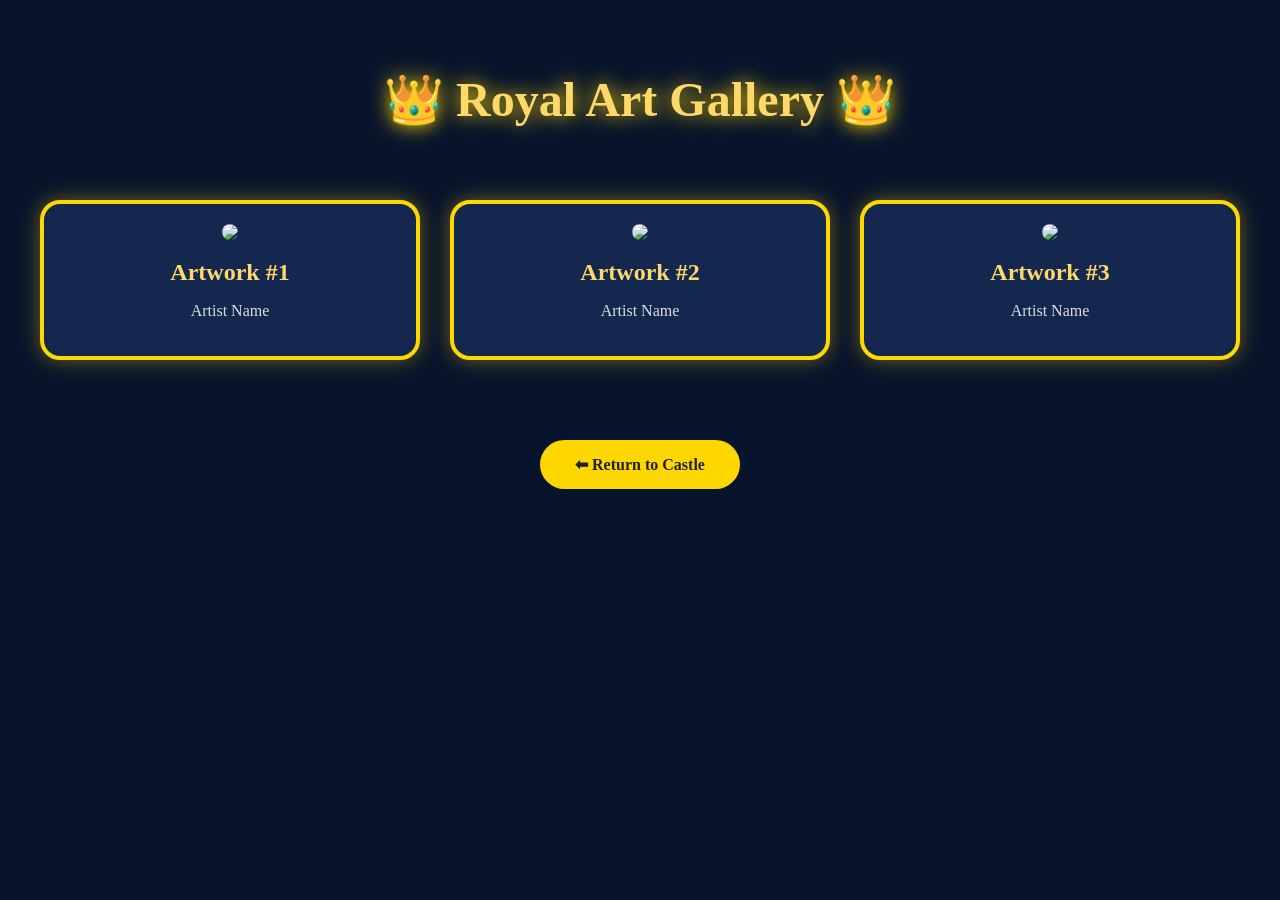
==== gallery.html @ c7e25741 "Create gallery.html" ====
<!DOCTYPE html>
<html lang="en">
<head>
<meta charset="UTF-8">
<meta name="viewport" content="width=device-width, initial-scale=1.0">
<title>MMA Royal Gallery</title>

<style>
body{
margin:0;
font-family:Georgia,serif;
background:#08142b;
color:white;
text-align:center;
}

h1{
color:#ffd86a;
font-size:3em;
padding-top:40px;
text-shadow:0 0 20px gold;
}

.gallery{
display:grid;
grid-template-columns:repeat(auto-fit,minmax(260px,1fr));
gap:30px;
padding:40px;
}

.card{
background:#14274f;
border:4px solid gold;
border-radius:20px;
padding:20px;
box-shadow:0 0 20px rgba(255,215,0,.4);
}

.card img{
width:100%;
border-radius:15px;
}

.card h2{
color:#ffd86a;
margin:15px 0 5px;
}

.card p{
color:#ddd;
}

.back{
display:inline-block;
margin:40px;
padding:15px 35px;
background:gold;
color:#222;
font-weight:bold;
text-decoration:none;
border-radius:50px;
}
</style>

</head>

<body>

<h1>👑 Royal Art Gallery 👑</h1>

<div class="gallery">

<div class="card">
<img src="https://placehold.co/600x800/png?text=Artwork+1">
<h2>Artwork #1</h2>
<p>Artist Name</p>
</div>

<div class="card">
<img src="https://placehold.co/600x800/png?text=Artwork+2">
<h2>Artwork #2</h2>
<p>Artist Name</p>
</div>

<div class="card">
<img src="https://placehold.co/600x800/png?text=Artwork+3">
<h2>Artwork #3</h2>
<p>Artist Name</p>
</div>

</div>

<a class="back" href="index.html">⬅ Return to Castle</a>

</body>
</html>
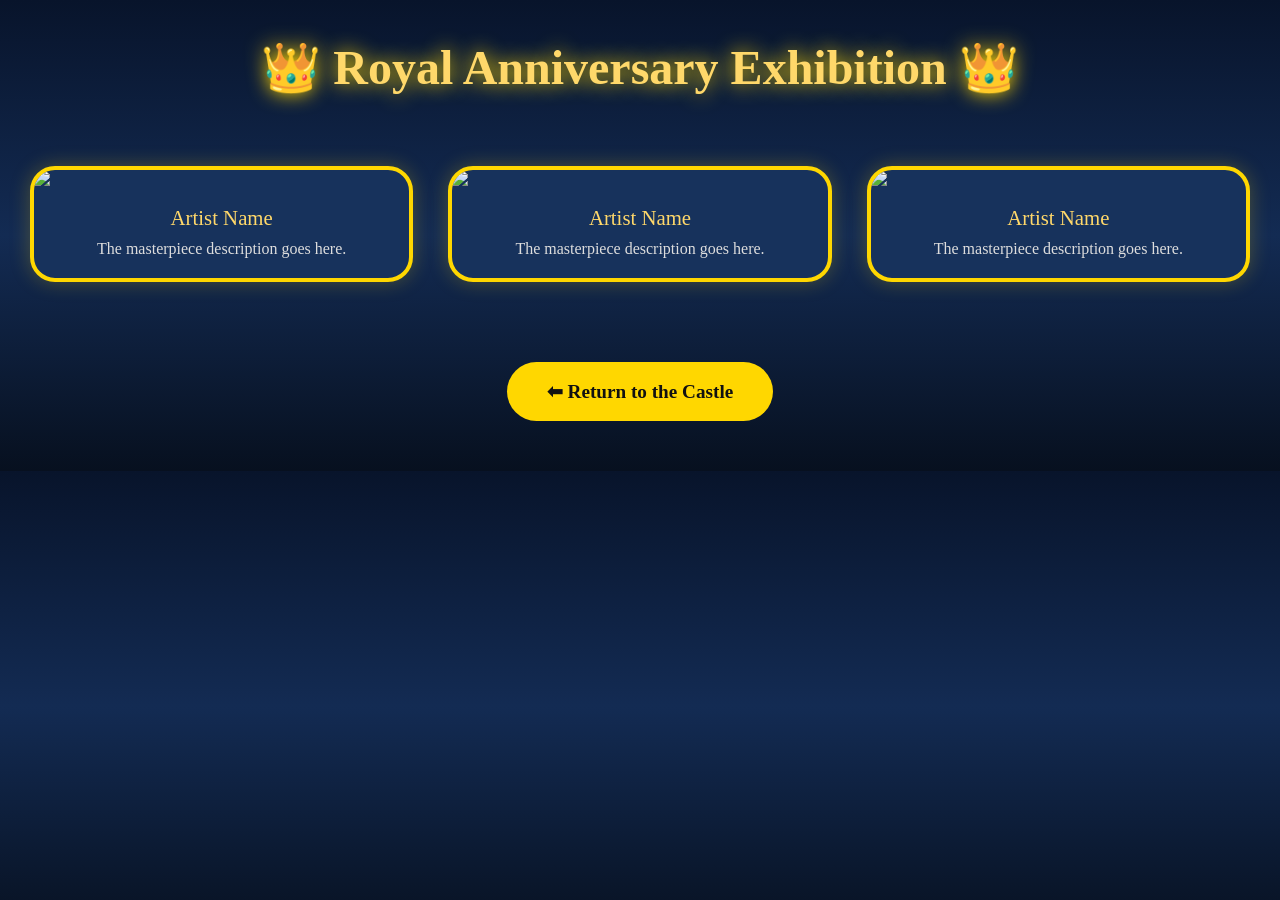
==== commit 395cd0de: "Update gallery.html" ====
--- a/gallery.html
+++ b/gallery.html
@@ -2,95 +2,115 @@
 <html lang="en">
 <head>
 <meta charset="UTF-8">
-<meta name="viewport" content="width=device-width, initial-scale=1.0">
+<meta name="viewport" content="width=device-width,initial-scale=1.0">
 <title>MMA Royal Gallery</title>
 
+<link rel="stylesheet" href="style.css">
+
 <style>
-body{
-margin:0;
-font-family:Georgia,serif;
-background:#08142b;
-color:white;
-text-align:center;
-}
 
-h1{
+.gallery-title{
+font-size:3rem;
 color:#ffd86a;
-font-size:3em;
-padding-top:40px;
+margin:40px 0;
 text-shadow:0 0 20px gold;
 }
 
 .gallery{
 display:grid;
-grid-template-columns:repeat(auto-fit,minmax(260px,1fr));
-gap:30px;
-padding:40px;
+grid-template-columns:repeat(auto-fit,minmax(280px,1fr));
+gap:35px;
+padding:30px;
+max-width:1400px;
+margin:auto;
 }
 
-.card{
-background:#14274f;
+.artwork{
+background:#17325c;
 border:4px solid gold;
-border-radius:20px;
-padding:20px;
-box-shadow:0 0 20px rgba(255,215,0,.4);
+border-radius:25px;
+overflow:hidden;
+transition:.35s;
+box-shadow:0 0 20px rgba(255,215,0,.25);
 }
 
-.card img{
-width:100%;
-border-radius:15px;
+.artwork:hover{
+transform:translateY(-10px) scale(1.03);
+box-shadow:0 0 35px gold;
 }
 
-.card h2{
-color:#ffd86a;
-margin:15px 0 5px;
+.artwork img{
+width:100%;
+display:block;
 }
 
-.card p{
+.info{
+padding:20px;
+}
+
+.artist{
+font-size:1.3rem;
+color:#ffd86a;
+}
+
+.desc{
 color:#ddd;
+margin-top:10px;
 }
 
 .back{
 display:inline-block;
-margin:40px;
-padding:15px 35px;
+margin:50px;
+padding:18px 40px;
 background:gold;
-color:#222;
+color:#111;
+text-decoration:none;
+border-radius:60px;
 font-weight:bold;
-text-decoration:none;
-border-radius:50px;
+font-size:1.2rem;
 }
+
 </style>
 
 </head>
 
 <body>
 
-<h1>👑 Royal Art Gallery 👑</h1>
+<h1 class="gallery-title">
+👑 Royal Anniversary Exhibition 👑
+</h1>
 
 <div class="gallery">
 
-<div class="card">
-<img src="https://placehold.co/600x800/png?text=Artwork+1">
-<h2>Artwork #1</h2>
-<p>Artist Name</p>
+<div class="artwork">
+<img src="https://placehold.co/700x900/png?text=Artwork+1">
+<div class="info">
+<div class="artist">Artist Name</div>
+<div class="desc">The masterpiece description goes here.</div>
+</div>
 </div>
 
-<div class="card">
-<img src="https://placehold.co/600x800/png?text=Artwork+2">
-<h2>Artwork #2</h2>
-<p>Artist Name</p>
+<div class="artwork">
+<img src="https://placehold.co/700x900/png?text=Artwork+2">
+<div class="info">
+<div class="artist">Artist Name</div>
+<div class="desc">The masterpiece description goes here.</div>
+</div>
 </div>
 
-<div class="card">
-<img src="https://placehold.co/600x800/png?text=Artwork+3">
-<h2>Artwork #3</h2>
-<p>Artist Name</p>
+<div class="artwork">
+<img src="https://placehold.co/700x900/png?text=Artwork+3">
+<div class="info">
+<div class="artist">Artist Name</div>
+<div class="desc">The masterpiece description goes here.</div>
+</div>
 </div>
 
 </div>
 
-<a class="back" href="index.html">⬅ Return to Castle</a>
+<a class="back" href="index.html">
+⬅ Return to the Castle
+</a>
 
 </body>
 </html>
--- a/style.css
+++ b/style.css
@@ -0,0 +1,65 @@
+
+body{
+margin:0;
+font-family:Georgia,serif;
+background:linear-gradient(#08142b,#132b53,#07101f);
+color:white;
+text-align:center;
+overflow-x:hidden;
+}
+
+.hero{
+padding:80px 20px;
+}
+
+h1{
+font-size:3em;
+color:#ffd86a;
+text-shadow:0 0 15px gold;
+margin-bottom:20px;
+}
+
+p{
+font-size:1.2em;
+max-width:700px;
+margin:auto;
+line-height:1.6;
+}
+
+button{
+margin-top:40px;
+padding:18px 40px;
+font-size:20px;
+border:none;
+border-radius:50px;
+background:linear-gradient(#ffe88c,#c8972c);
+color:#222;
+font-weight:bold;
+cursor:pointer;
+box-shadow:0 0 20px gold;
+transition:.3s;
+}
+
+button:hover{
+transform:scale(1.08);
+}
+
+.stars{
+position:fixed;
+left:0;
+top:0;
+width:100%;
+height:100%;
+pointer-events:none;
+background-image:
+radial-gradient(white 1px,transparent 1px),
+radial-gradient(gold 1px,transparent 1px);
+background-size:60px 60px,120px 120px;
+opacity:.35;
+animation:move 60s linear infinite;
+}
+
+@keyframes move{
+from{background-position:0 0,0 0;}
+to{background-position:0 1000px,0 500px;}
+}
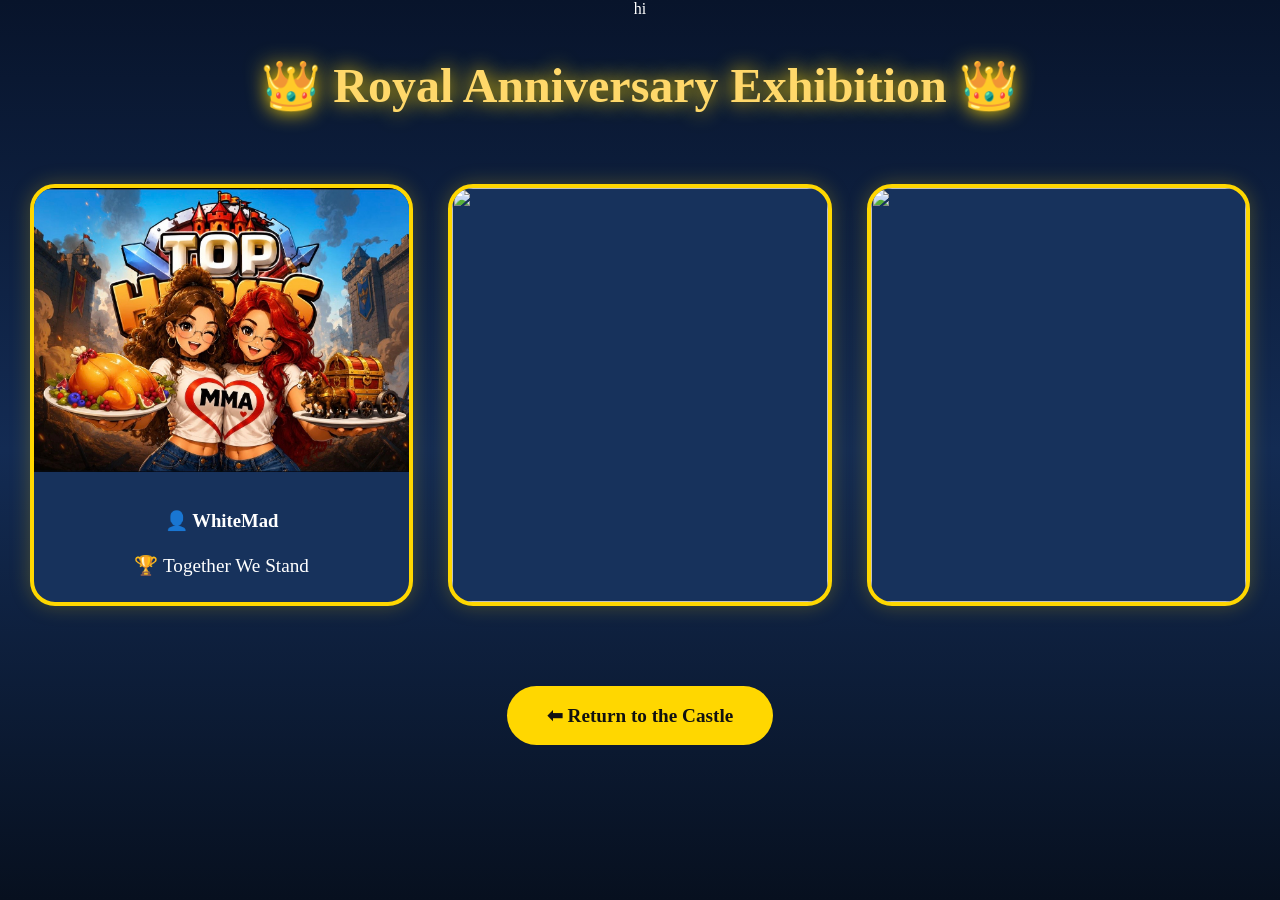
==== commit c8d8deee: "Update gallery.html" ====
--- a/gallery.html
+++ b/gallery.html
@@ -1,4 +1,4 @@
-<!DOCTYPE html>
+hi<!DOCTYPE html>
 <html lang="en">
 <head>
 <meta charset="UTF-8">
@@ -83,11 +83,11 @@
 <div class="gallery">
 
 <div class="artwork">
-<img src="https://placehold.co/700x900/png?text=Artwork+1">
-<div class="info">
-<div class="artist">Artist Name</div>
-<div class="desc">The masterpiece description goes here.</div>
-</div>
+    <img src="IMG_6894.jpeg" alt="Together We Stand">
+    <div class="info">
+        <h3>👤 WhiteMad</h3>
+        <p>🏆 Together We Stand</p>
+    </div>
 </div>
 
 <div class="artwork">
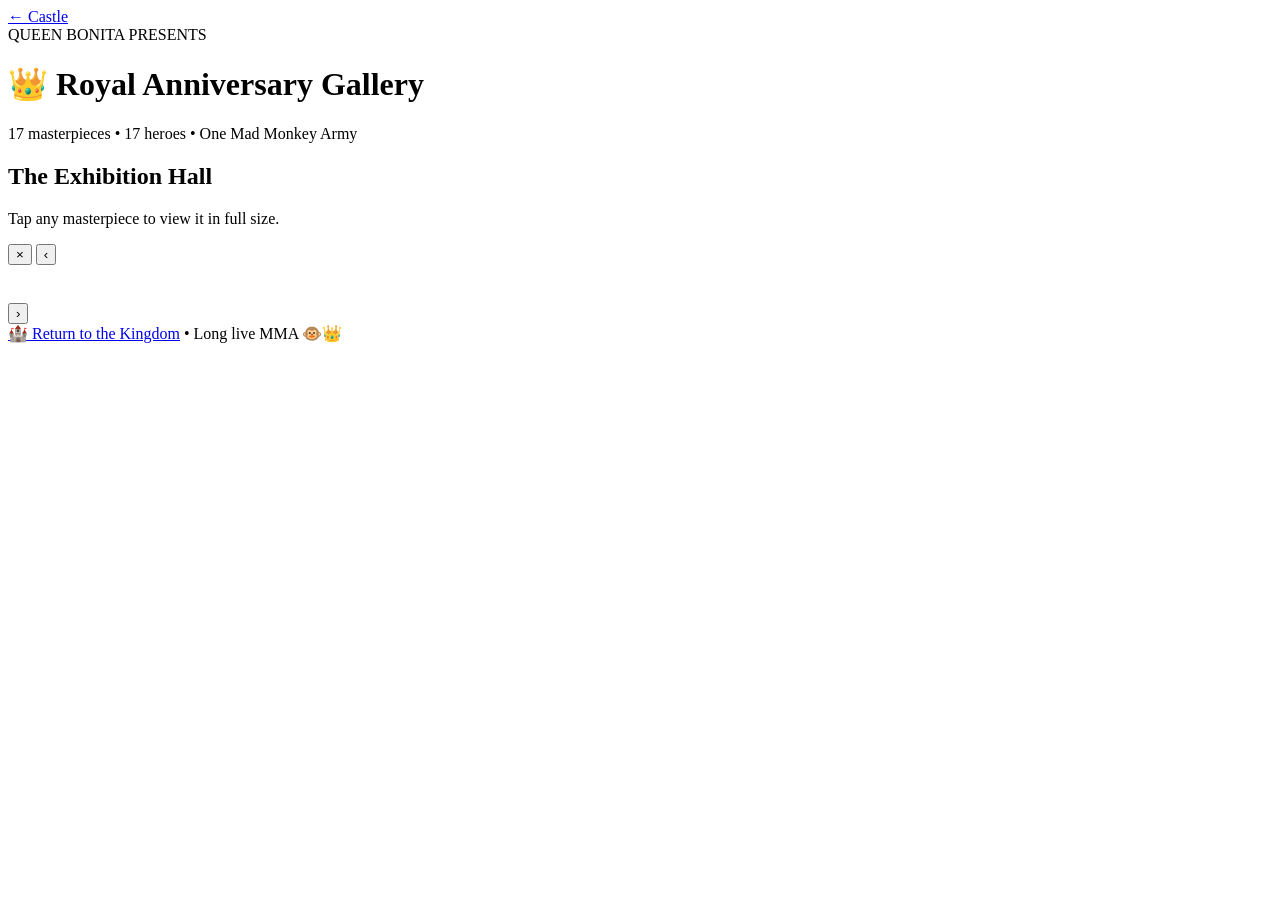
==== commit 7bca34cb: "Update gallery.html" ====
--- a/gallery.html
+++ b/gallery.html
@@ -1,116 +1,48 @@
-hi<!DOCTYPE html>
+<!DOCTYPE html>
 <html lang="en">
 <head>
 <meta charset="UTF-8">
-<meta name="viewport" content="width=device-width,initial-scale=1.0">
+<meta name="viewport" content="width=device-width, initial-scale=1.0">
 <title>MMA Royal Gallery</title>
+<link rel="stylesheet" href="style.css">
+</head>
+<body>
+<div class="sparkles" aria-hidden="true"></div>
 
-<link rel="stylesheet" href="style.css">
+<header class="gallery-header">
+  <a class="back-link" href="index.html">← Castle</a>
+  <div class="eyebrow">QUEEN BONITA PRESENTS</div>
+  <h1>👑 Royal Anniversary Gallery</h1>
+  <p>17 masterpieces • 17 heroes • One Mad Monkey Army</p>
+</header>
 
-<style>
+<main>
+  <section class="gallery-intro">
+    <h2>The Exhibition Hall</h2>
+    <p>Tap any masterpiece to view it in full size.</p>
+  </section>
 
-.gallery-title{
-font-size:3rem;
-color:#ffd86a;
-margin:40px 0;
-text-shadow:0 0 20px gold;
-}
+  <section id="gallery" class="gallery" aria-label="Anniversary artwork">
+  </section>
+</main>
 
-.gallery{
-display:grid;
-grid-template-columns:repeat(auto-fit,minmax(280px,1fr));
-gap:35px;
-padding:30px;
-max-width:1400px;
-margin:auto;
-}
-
-.artwork{
-background:#17325c;
-border:4px solid gold;
-border-radius:25px;
-overflow:hidden;
-transition:.35s;
-box-shadow:0 0 20px rgba(255,215,0,.25);
-}
-
-.artwork:hover{
-transform:translateY(-10px) scale(1.03);
-box-shadow:0 0 35px gold;
-}
-
-.artwork img{
-width:100%;
-display:block;
-}
-
-.info{
-padding:20px;
-}
-
-.artist{
-font-size:1.3rem;
-color:#ffd86a;
-}
-
-.desc{
-color:#ddd;
-margin-top:10px;
-}
-
-.back{
-display:inline-block;
-margin:50px;
-padding:18px 40px;
-background:gold;
-color:#111;
-text-decoration:none;
-border-radius:60px;
-font-weight:bold;
-font-size:1.2rem;
-}
-
-</style>
-
-</head>
-
-<body>
-
-<h1 class="gallery-title">
-👑 Royal Anniversary Exhibition 👑
-</h1>
-
-<div class="gallery">
-
-<div class="artwork">
-    <img src="IMG_6894.jpeg" alt="Together We Stand">
-    <div class="info">
-        <h3>👤 WhiteMad</h3>
-        <p>🏆 Together We Stand</p>
-    </div>
+<div id="viewer" class="viewer" aria-hidden="true">
+  <button class="viewer-close" aria-label="Close">×</button>
+  <button class="viewer-prev" aria-label="Previous">‹</button>
+  <div class="viewer-content">
+    <img id="viewer-image" src="" alt="">
+    <h2 id="viewer-name"></h2>
+    <p id="viewer-number"></p>
+  </div>
+  <button class="viewer-next" aria-label="Next">›</button>
 </div>
 
-<div class="artwork">
-<img src="https://placehold.co/700x900/png?text=Artwork+2">
-<div class="info">
-<div class="artist">Artist Name</div>
-<div class="desc">The masterpiece description goes here.</div>
-</div>
-</div>
+<footer>
+  <a href="index.html">🏰 Return to the Kingdom</a>
+  <span> • </span>
+  <span>Long live MMA 🐵👑</span>
+</footer>
 
-<div class="artwork">
-<img src="https://placehold.co/700x900/png?text=Artwork+3">
-<div class="info">
-<div class="artist">Artist Name</div>
-<div class="desc">The masterpiece description goes here.</div>
-</div>
-</div>
-
-</div>
-
-<a class="back" href="index.html">
-⬅ Return to the Castle
-</a>
-
+<script src="script.js"></script>
 </body>
 </html>
--- a/style.css
+++ b/style.css
@@ -1,65 +1,93 @@
 
 body{
-margin:0;
-font-family:Georgia,serif;
-background:linear-gradient(#08142b,#132b53,#07101f);
-color:white;
-text-align:center;
-overflow-x:hidden;
+margin:*{box-sizing:border-box}
+html{scroll-behavior:smooth}
+body{
+  margin:0;
+  min-height:100vh;
+  color:#fff;
+  font-family:Georgia,"Times New Roman",serif;
+  background:
+    radial-gradient(circle at 50% 10%,rgba(124,72,190,.35),transparent 35%),
+    linear-gradient(180deg,#080b21 0%,#101a3c 48%,#070b1d 100%);
 }
-
-.hero{
-padding:80px 20px;
+body:before{
+  content:"";
+  position:fixed;inset:0;pointer-events:none;opacity:.22;
+  background-image:radial-gradient(#fff 1px,transparent 1px),radial-gradient(#f6d56a 1px,transparent 1px);
+  background-size:70px 70px,130px 130px;
+  animation:stars 45s linear infinite;
 }
-
-h1{
-font-size:3em;
-color:#ffd86a;
-text-shadow:0 0 15px gold;
-margin-bottom:20px;
+@keyframes stars{to{background-position:0 700px,0 500px}}
+.sparkles{position:fixed;inset:0;pointer-events:none;overflow:hidden}
+.eyebrow{letter-spacing:4px;color:#f6d56a;font-size:.78rem;font-weight:700}
+.royal-header{
+  min-height:88vh;display:flex;flex-direction:column;align-items:center;justify-content:center;
+  text-align:center;padding:55px 22px;
+  background:
+    linear-gradient(rgba(5,8,25,.28),rgba(5,8,25,.78)),
+    radial-gradient(ellipse at center bottom,#4d2d6f 0%,transparent 55%);
 }
-
-p{
-font-size:1.2em;
-max-width:700px;
-margin:auto;
-line-height:1.6;
+.crest-placeholder{
+  width:112px;height:112px;border:3px solid #f6d56a;border-radius:50%;
+  display:grid;place-items:center;font-size:46px;
+  background:linear-gradient(145deg,#38205f,#121735);
+  box-shadow:0 0 30px rgba(246,213,106,.45);
+  margin-bottom:22px;
 }
-
-button{
-margin-top:40px;
-padding:18px 40px;
-font-size:20px;
-border:none;
-border-radius:50px;
-background:linear-gradient(#ffe88c,#c8972c);
-color:#222;
-font-weight:bold;
-cursor:pointer;
-box-shadow:0 0 20px gold;
-transition:.3s;
+h1{font-size:clamp(2rem,8vw,4.4rem);line-height:1.05;color:#f6d56a;text-shadow:0 0 18px rgba(246,213,106,.35);margin:15px 0}
+.royal-header>p:not(.welcome){font-size:1.05rem;letter-spacing:2px}
+.welcome{max-width:700px;color:#e9e9f2;line-height:1.7;font-size:1.05rem}
+.royal-button{
+  display:inline-block;margin-top:28px;padding:17px 28px;border-radius:999px;
+  color:#181020;text-decoration:none;font-weight:800;
+  background:linear-gradient(135deg,#fff0a5,#d4a52e);
+  box-shadow:0 0 28px rgba(246,213,106,.35);
+  transition:.25s transform,.25s box-shadow;
 }
-
-button:hover{
-transform:scale(1.08);
+.royal-button:hover{transform:translateY(-3px) scale(1.03);box-shadow:0 0 40px rgba(246,213,106,.6)}
+.story-panel{
+  max-width:850px;margin:0 auto 70px;padding:32px 24px;text-align:center;
+  border:1px solid rgba(246,213,106,.5);border-radius:24px;
+  background:rgba(16,24,55,.72);box-shadow:0 18px 50px rgba(0,0,0,.25)
 }
-
-.stars{
-position:fixed;
-left:0;
-top:0;
-width:100%;
-height:100%;
-pointer-events:none;
-background-image:
-radial-gradient(white 1px,transparent 1px),
-radial-gradient(gold 1px,transparent 1px);
-background-size:60px 60px,120px 120px;
-opacity:.35;
-animation:move 60s linear infinite;
+.story-panel h2,.gallery-intro h2{color:#f6d56a}
+.story-panel p,.gallery-intro p{line-height:1.7;color:#d9d9e5}
+footer{text-align:center;padding:30px 20px 50px;color:#bfc3d8}
+footer a{color:#f6d56a;text-decoration:none}
+.gallery-header{text-align:center;padding:34px 20px 18px}
+.back-link{display:inline-block;color:#f6d56a;text-decoration:none;margin-bottom:22px}
+.gallery-header h1{font-size:clamp(2rem,7vw,3.5rem)}
+.gallery-intro{text-align:center;padding:10px 20px 25px}
+.gallery{width:min(1200px,94%);margin:auto;display:grid;grid-template-columns:repeat(auto-fit,minmax(220px,1fr));gap:24px;padding-bottom:60px}
+.art-card{
+  border:3px solid #d7ae3e;border-radius:18px;overflow:hidden;
+  background:linear-gradient(145deg,#1a2753,#101831);
+  box-shadow:0 10px 28px rgba(0,0,0,.35);
+  cursor:pointer;transition:.25s transform,.25s box-shadow;
 }
-
-@keyframes move{
-from{background-position:0 0,0 0;}
-to{background-position:0 1000px,0 500px;}
+.art-card:hover{transform:translateY(-6px);box-shadow:0 0 28px rgba(246,213,106,.35)}
+.art-image-wrap{aspect-ratio:4/5;background:#080b1c;display:grid;place-items:center;overflow:hidden}
+.art-card img{width:100%;height:100%;object-fit:cover;display:block}
+.art-info{padding:15px;text-align:center}
+.art-number{font-size:.75rem;color:#aaaec1;letter-spacing:1px}
+.art-name{margin-top:5px;color:#f6d56a;font-size:1.2rem;font-weight:700}
+.viewer{
+  position:fixed;inset:0;z-index:20;display:none;align-items:center;justify-content:center;
+  background:rgba(3,5,16,.94);padding:25px;
 }
+.viewer.open{display:flex}
+.viewer-content{text-align:center;max-width:90vw;max-height:90vh}
+.viewer-content img{max-width:82vw;max-height:72vh;object-fit:contain;border:3px solid #d7ae3e;border-radius:12px;box-shadow:0 0 35px rgba(246,213,106,.25)}
+.viewer-content h2{color:#f6d56a;margin:12px 0 4px}
+.viewer-content p{color:#bbbfd1;margin:0}
+.viewer-close,.viewer-prev,.viewer-next{
+  position:fixed;border:0;background:rgba(255,255,255,.08);color:#fff;
+  width:48px;height:48px;border-radius:50%;font-size:34px;cursor:pointer
+}
+.viewer-close{top:18px;right:18px}.viewer-prev{left:15px}.viewer-next{right:15px}
+@media(max-width:600px){
+  .gallery{grid-template-columns:repeat(2,minmax(0,1fr));gap:12px}
+  .art-card{border-width:2px}.art-info{padding:10px}.art-name{font-size:1rem}
+  .viewer-prev{left:8px}.viewer-next{right:8px}
+}
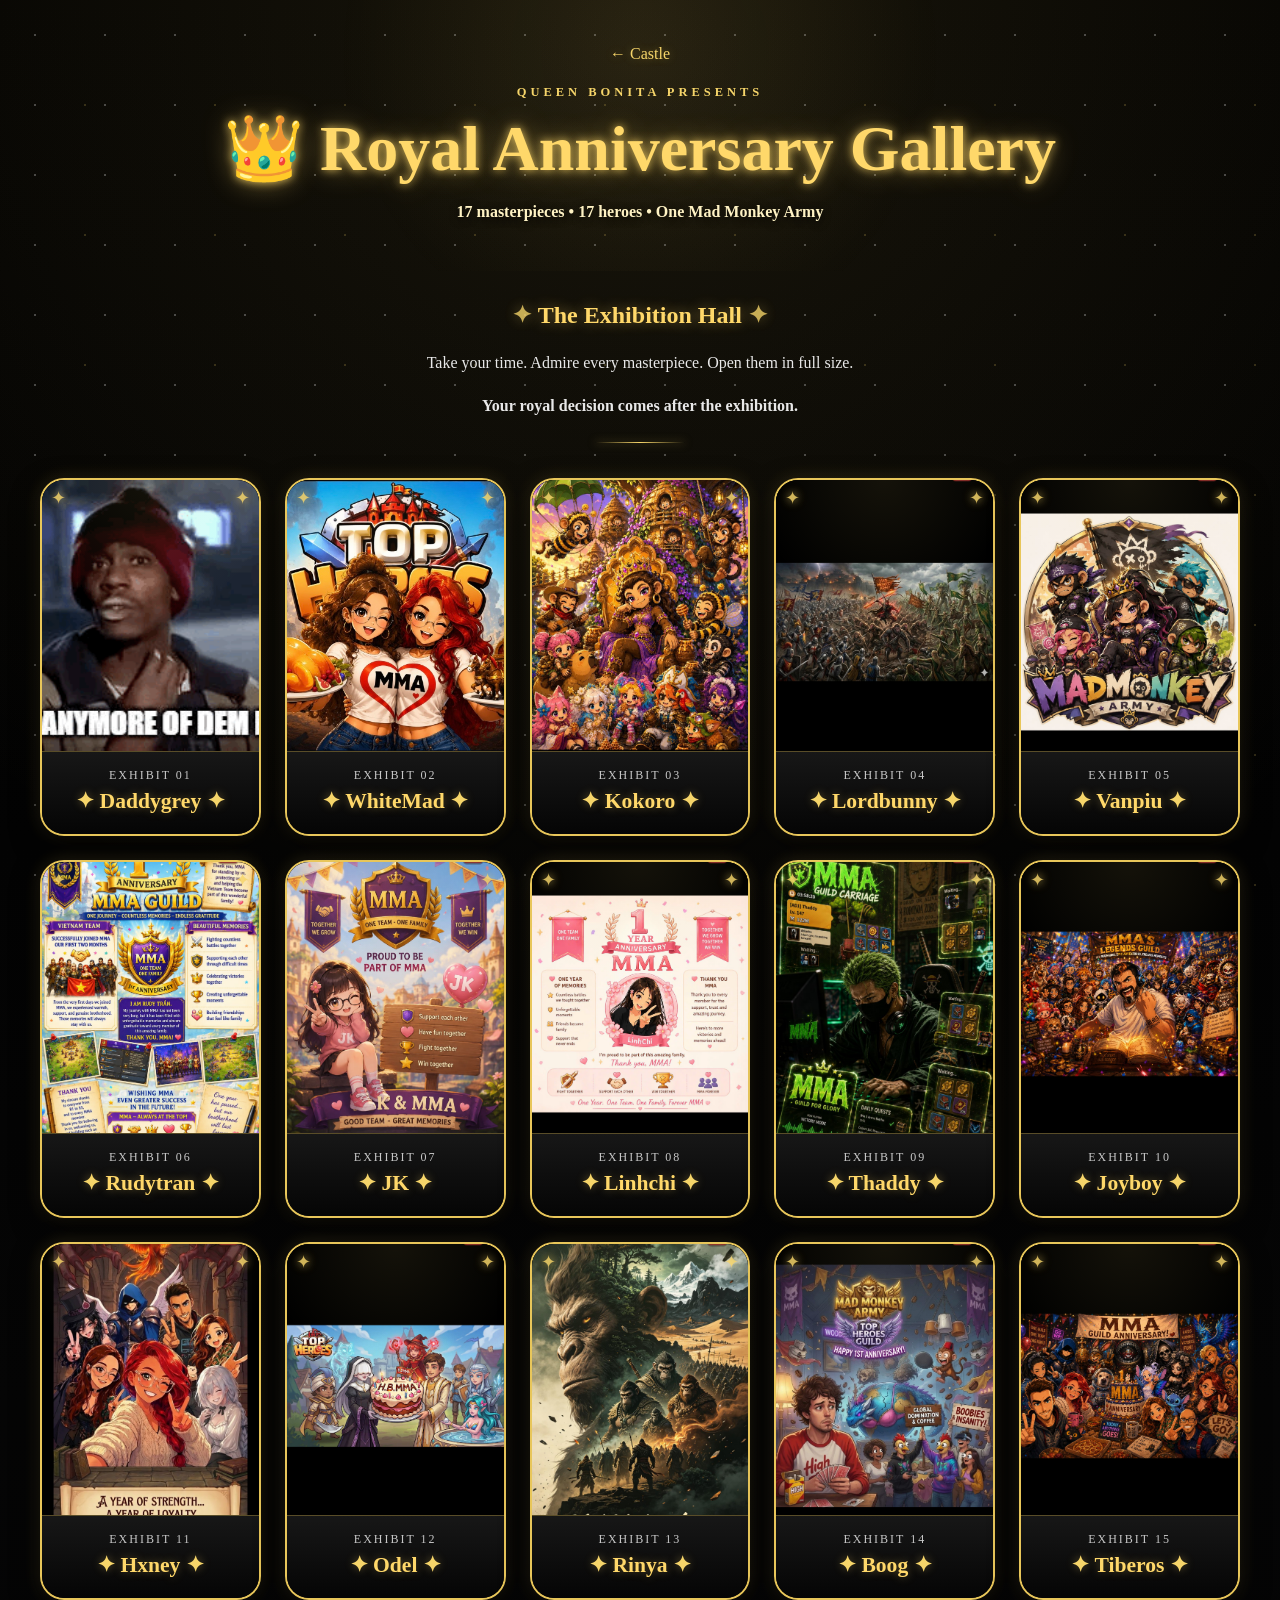
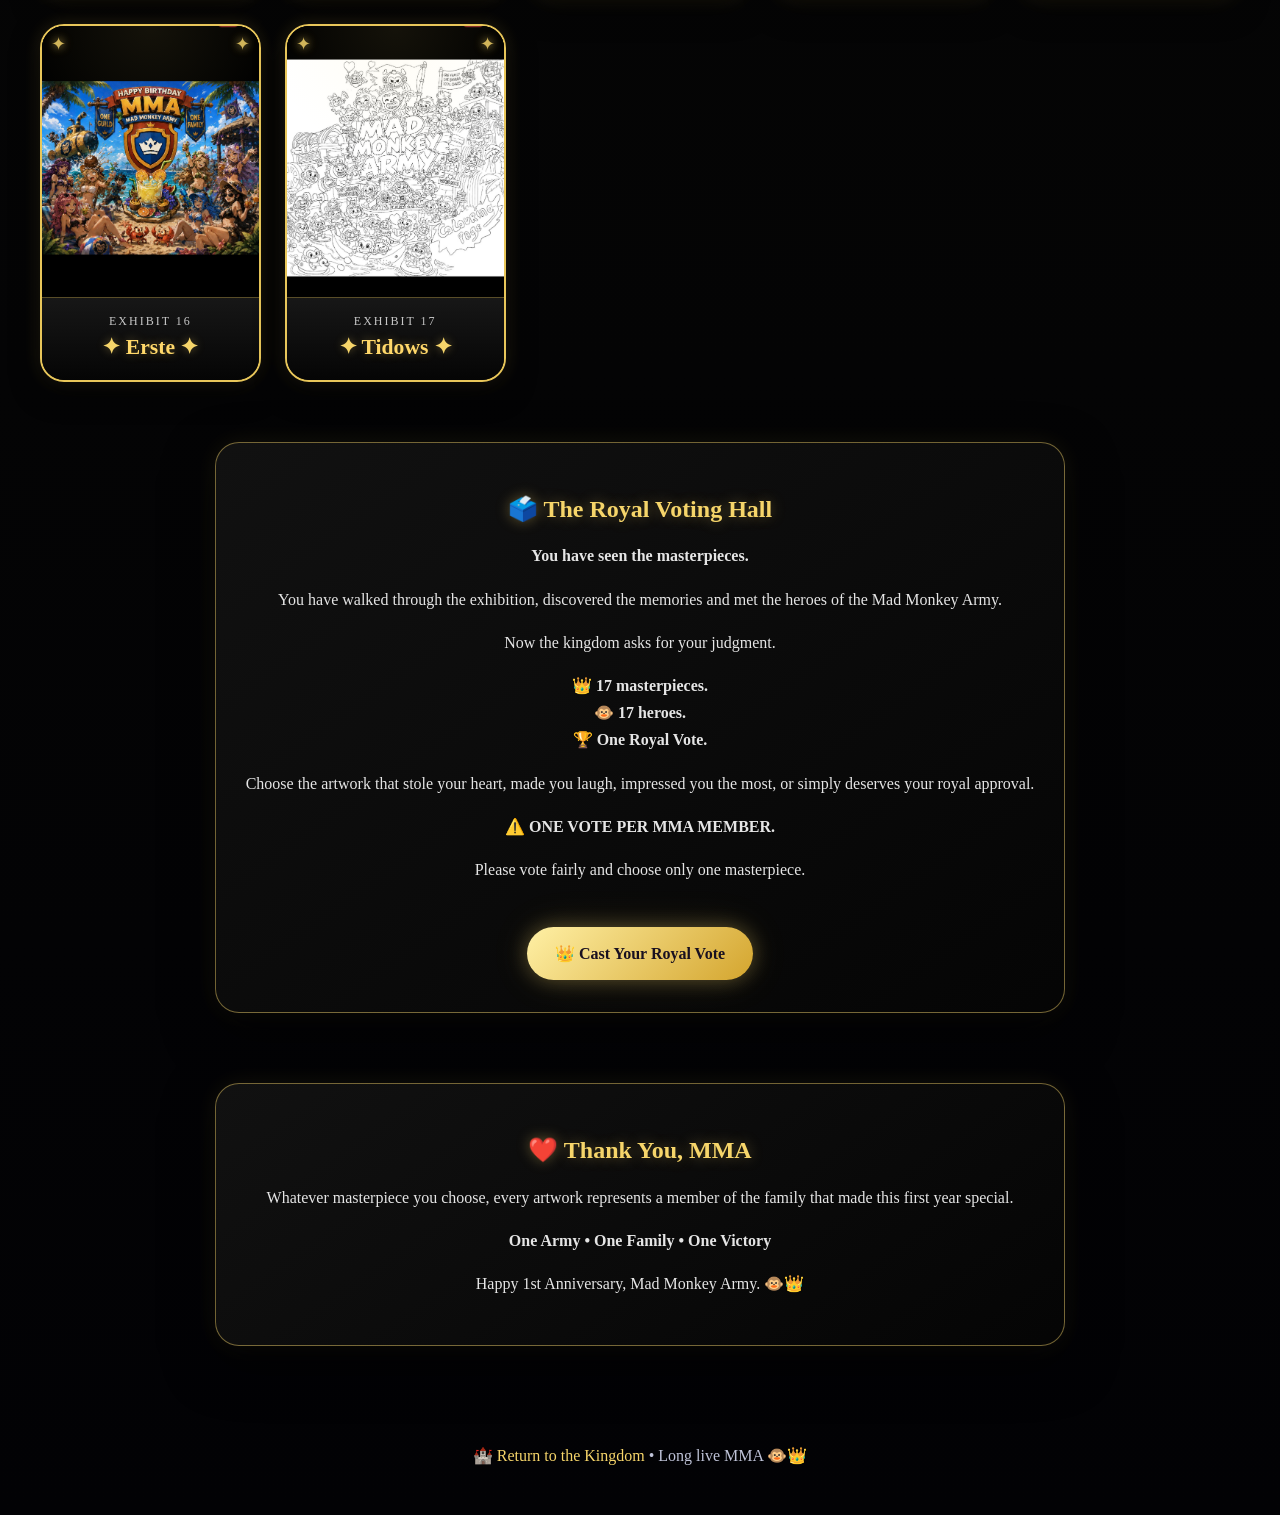
==== commit 7971c74f: "Update gallery.html" ====
--- a/gallery.html
+++ b/gallery.html
@@ -3,46 +3,220 @@
 <head>
 <meta charset="UTF-8">
 <meta name="viewport" content="width=device-width, initial-scale=1.0">
+
 <title>MMA Royal Gallery</title>
+
 <link rel="stylesheet" href="style.css">
 </head>
+
 <body>
+
 <div class="sparkles" aria-hidden="true"></div>
 
+
+<!-- 👑 GALLERY HEADER -->
+
 <header class="gallery-header">
-  <a class="back-link" href="index.html">← Castle</a>
-  <div class="eyebrow">QUEEN BONITA PRESENTS</div>
-  <h1>👑 Royal Anniversary Gallery</h1>
-  <p>17 masterpieces • 17 heroes • One Mad Monkey Army</p>
+
+  <a class="back-link" href="index.html">
+    ← Castle
+  </a>
+
+  <div class="eyebrow">
+    QUEEN BONITA PRESENTS
+  </div>
+
+  <h1>
+    👑 Royal Anniversary Gallery
+  </h1>
+
+  <p>
+    17 masterpieces • 17 heroes • One Mad Monkey Army
+  </p>
+
 </header>
 
+
 <main>
+
+
+  <!-- 🖼️ EXHIBITION -->
+
   <section class="gallery-intro">
-    <h2>The Exhibition Hall</h2>
-    <p>Tap any masterpiece to view it in full size.</p>
-  </section>
-
-  <section id="gallery" class="gallery" aria-label="Anniversary artwork">
-  </section>
+
+    <h2>
+      The Exhibition Hall
+    </h2>
+
+    <p>
+      Take your time.
+      Admire every masterpiece.
+      Open them in full size.
+    </p>
+
+    <p>
+      <strong>
+        Your royal decision comes after the exhibition.
+      </strong>
+    </p>
+
+  </section>
+
+
+  <section
+    id="gallery"
+    class="gallery"
+    aria-label="Anniversary artwork">
+  </section>
+
+
+  <!-- 🗳️ ROYAL VOTING HALL -->
+
+  <section class="story-panel royal-vote">
+
+    <h2>
+      🗳️ The Royal Voting Hall
+    </h2>
+
+    <p>
+      <strong>
+        You have seen the masterpieces.
+      </strong>
+    </p>
+
+    <p>
+      You have walked through the exhibition,
+      discovered the memories and met the
+      heroes of the Mad Monkey Army.
+    </p>
+
+    <p>
+      Now the kingdom asks for your judgment.
+    </p>
+
+    <p>
+      👑 <strong>17 masterpieces.</strong>
+      <br>
+      🐵 <strong>17 heroes.</strong>
+      <br>
+      🏆 <strong>One Royal Vote.</strong>
+    </p>
+
+    <p>
+      Choose the artwork that stole your heart,
+      made you laugh, impressed you the most,
+      or simply deserves your royal approval.
+    </p>
+
+    <p>
+      ⚠️ <strong>ONE VOTE PER MMA MEMBER.</strong>
+    </p>
+
+    <p>
+      Please vote fairly and choose only one
+      masterpiece.
+    </p>
+
+    <a
+      class="royal-button"
+      href="https://forms.gle/X2fuBAbdG3wzJeTP8"
+      target="_blank"
+      rel="noopener noreferrer">
+      👑 Cast Your Royal Vote
+    </a>
+
+  </section>
+
+
+  <!-- 👑 FINAL MESSAGE -->
+
+  <section class="story-panel">
+
+    <h2>
+      ❤️ Thank You, MMA
+    </h2>
+
+    <p>
+      Whatever masterpiece you choose,
+      every artwork represents a member
+      of the family that made this first year special.
+    </p>
+
+    <p>
+      <strong>
+        One Army • One Family • One Victory
+      </strong>
+    </p>
+
+    <p>
+      Happy 1st Anniversary, Mad Monkey Army. 🐵👑
+    </p>
+
+  </section>
+
+
 </main>
 
-<div id="viewer" class="viewer" aria-hidden="true">
-  <button class="viewer-close" aria-label="Close">×</button>
-  <button class="viewer-prev" aria-label="Previous">‹</button>
+
+<!-- 👑 FOOTER -->
+
+<footer>
+
+  <a href="index.html">
+    🏰 Return to the Kingdom
+  </a>
+
+  <span> • </span>
+
+  <span>
+    Long live MMA 🐵👑
+  </span>
+
+</footer>
+
+
+<!-- 🔍 IMAGE VIEWER -->
+
+<div
+  id="viewer"
+  class="viewer"
+  aria-hidden="true">
+
+  <button
+    class="viewer-close"
+    aria-label="Close">
+    ×
+  </button>
+
+  <button
+    class="viewer-prev"
+    aria-label="Previous">
+    ‹
+  </button>
+
   <div class="viewer-content">
-    <img id="viewer-image" src="" alt="">
+
+    <img
+      id="viewer-image"
+      src=""
+      alt="">
+
     <h2 id="viewer-name"></h2>
+
     <p id="viewer-number"></p>
+
   </div>
-  <button class="viewer-next" aria-label="Next">›</button>
+
+  <button
+    class="viewer-next"
+    aria-label="Next">
+    ›
+  </button>
+
 </div>
 
-<footer>
-  <a href="index.html">🏰 Return to the Kingdom</a>
-  <span> • </span>
-  <span>Long live MMA 🐵👑</span>
-</footer>
 
 <script src="script.js"></script>
+
 </body>
 </html>
--- a/style.css
+++ b/style.css
@@ -1,93 +1,1072 @@
 
-body{
-margin:*{box-sizing:border-box}
-html{scroll-behavior:smooth}
-body{
-  margin:0;
-  min-height:100vh;
-  color:#fff;
-  font-family:Georgia,"Times New Roman",serif;
-  background:
-    radial-gradient(circle at 50% 10%,rgba(124,72,190,.35),transparent 35%),
-    linear-gradient(180deg,#080b21 0%,#101a3c 48%,#070b1d 100%);
-}
-body:before{
-  content:"";
-  position:fixed;inset:0;pointer-events:none;opacity:.22;
-  background-image:radial-gradient(#fff 1px,transparent 1px),radial-gradient(#f6d56a 1px,transparent 1px);
-  background-size:70px 70px,130px 130px;
-  animation:stars 45s linear infinite;
-}
-@keyframes stars{to{background-position:0 700px,0 500px}}
-.sparkles{position:fixed;inset:0;pointer-events:none;overflow:hidden}
-.eyebrow{letter-spacing:4px;color:#f6d56a;font-size:.78rem;font-weight:700}
-.royal-header{
-  min-height:88vh;display:flex;flex-direction:column;align-items:center;justify-content:center;
-  text-align:center;padding:55px 22px;
-  background:
-    linear-gradient(rgba(5,8,25,.28),rgba(5,8,25,.78)),
-    radial-gradient(ellipse at center bottom,#4d2d6f 0%,transparent 55%);
-}
-.crest-placeholder{
-  width:112px;height:112px;border:3px solid #f6d56a;border-radius:50%;
-  display:grid;place-items:center;font-size:46px;
-  background:linear-gradient(145deg,#38205f,#121735);
-  box-shadow:0 0 30px rgba(246,213,106,.45);
-  margin-bottom:22px;
-}
-h1{font-size:clamp(2rem,8vw,4.4rem);line-height:1.05;color:#f6d56a;text-shadow:0 0 18px rgba(246,213,106,.35);margin:15px 0}
-.royal-header>p:not(.welcome){font-size:1.05rem;letter-spacing:2px}
-.welcome{max-width:700px;color:#e9e9f2;line-height:1.7;font-size:1.05rem}
-.royal-button{
-  display:inline-block;margin-top:28px;padding:17px 28px;border-radius:999px;
-  color:#181020;text-decoration:none;font-weight:800;
-  background:linear-gradient(135deg,#fff0a5,#d4a52e);
-  box-shadow:0 0 28px rgba(246,213,106,.35);
-  transition:.25s transform,.25s box-shadow;
-}
-.royal-button:hover{transform:translateY(-3px) scale(1.03);box-shadow:0 0 40px rgba(246,213,106,.6)}
-.story-panel{
-  max-width:850px;margin:0 auto 70px;padding:32px 24px;text-align:center;
-  border:1px solid rgba(246,213,106,.5);border-radius:24px;
-  background:rgba(16,24,55,.72);box-shadow:0 18px 50px rgba(0,0,0,.25)
-}
-.story-panel h2,.gallery-intro h2{color:#f6d56a}
-.story-panel p,.gallery-intro p{line-height:1.7;color:#d9d9e5}
-footer{text-align:center;padding:30px 20px 50px;color:#bfc3d8}
-footer a{color:#f6d56a;text-decoration:none}
-.gallery-header{text-align:center;padding:34px 20px 18px}
-.back-link{display:inline-block;color:#f6d56a;text-decoration:none;margin-bottom:22px}
-.gallery-header h1{font-size:clamp(2rem,7vw,3.5rem)}
-.gallery-intro{text-align:center;padding:10px 20px 25px}
-.gallery{width:min(1200px,94%);margin:auto;display:grid;grid-template-columns:repeat(auto-fit,minmax(220px,1fr));gap:24px;padding-bottom:60px}
-.art-card{
-  border:3px solid #d7ae3e;border-radius:18px;overflow:hidden;
-  background:linear-gradient(145deg,#1a2753,#101831);
-  box-shadow:0 10px 28px rgba(0,0,0,.35);
-  cursor:pointer;transition:.25s transform,.25s box-shadow;
-}
-.art-card:hover{transform:translateY(-6px);box-shadow:0 0 28px rgba(246,213,106,.35)}
-.art-image-wrap{aspect-ratio:4/5;background:#080b1c;display:grid;place-items:center;overflow:hidden}
-.art-card img{width:100%;height:100%;object-fit:cover;display:block}
-.art-info{padding:15px;text-align:center}
-.art-number{font-size:.75rem;color:#aaaec1;letter-spacing:1px}
-.art-name{margin-top:5px;color:#f6d56a;font-size:1.2rem;font-weight:700}
-.viewer{
-  position:fixed;inset:0;z-index:20;display:none;align-items:center;justify-content:center;
-  background:rgba(3,5,16,.94);padding:25px;
-}
-.viewer.open{display:flex}
-.viewer-content{text-align:center;max-width:90vw;max-height:90vh}
-.viewer-content img{max-width:82vw;max-height:72vh;object-fit:contain;border:3px solid #d7ae3e;border-radius:12px;box-shadow:0 0 35px rgba(246,213,106,.25)}
-.viewer-content h2{color:#f6d56a;margin:12px 0 4px}
-.viewer-content p{color:#bbbfd1;margin:0}
-.viewer-close,.viewer-prev,.viewer-next{
-  position:fixed;border:0;background:rgba(255,255,255,.08);color:#fff;
-  width:48px;height:48px;border-radius:50%;font-size:34px;cursor:pointer
-}
-.viewer-close{top:18px;right:18px}.viewer-prev{left:15px}.viewer-next{right:15px}
-@media(max-width:600px){
-  .gallery{grid-template-columns:repeat(2,minmax(0,1fr));gap:12px}
-  .art-card{border-width:2px}.art-info{padding:10px}.art-name{font-size:1rem}
-  .viewer-prev{left:8px}.viewer-next{right:8px}
-}
+
+* {
+  box-sizing: border-box;
+}
+
+html {
+  scroll-behavior: smooth;
+}
+
+body {
+  margin: 0;
+  min-height: 100vh;
+  color: #ffffff;
+  font-family: Georgia, "Times New Roman", serif;
+
+  /* BLACK ROYAL BACKGROUND */
+  background:
+    radial-gradient(
+      circle at 50% 0%,
+      rgba(246, 213, 106, 0.10),
+      transparent 32%
+    ),
+    linear-gradient(
+      180deg,
+      #000000 0%,
+      #050505 45%,
+      #020205 100%
+    );
+
+  overflow-x: hidden;
+}
+
+/* =========================================
+   ANIMATED STAR / SPARKLE BACKGROUND
+   ========================================= */
+
+body::before {
+  content: "";
+  position: fixed;
+  inset: 0;
+  pointer-events: none;
+  z-index: 0;
+
+  background-image:
+    radial-gradient(
+      circle,
+      rgba(255, 255, 255, 0.75) 1px,
+      transparent 1.5px
+    ),
+    radial-gradient(
+      circle,
+      rgba(246, 213, 106, 0.55) 1px,
+      transparent 1.5px
+    );
+
+  background-size:
+    70px 70px,
+    130px 130px;
+
+  background-position:
+    0 0,
+    20px 40px;
+
+  opacity: 0.35;
+
+  animation: stars 45s linear infinite;
+}
+
+@keyframes stars {
+  from {
+    background-position:
+      0 0,
+      20px 40px;
+  }
+
+  to {
+    background-position:
+      0 700px,
+      20px 540px;
+  }
+}
+
+.sparkles {
+  position: fixed;
+  inset: 0;
+  pointer-events: none;
+  overflow: hidden;
+  z-index: 1;
+}
+
+/* =========================================
+   GENERAL TEXT
+   ========================================= */
+
+.eyebrow {
+  letter-spacing: 4px;
+  color: #f6d56a;
+  font-size: 0.78rem;
+  font-weight: 700;
+}
+
+h1 {
+  font-size: clamp(2rem, 8vw, 4.4rem);
+  line-height: 1.05;
+  color: #f6d56a;
+  text-shadow:
+    0 0 12px rgba(246, 213, 106, 0.65),
+    0 0 30px rgba(246, 213, 106, 0.25);
+  margin: 15px 0;
+}
+
+p {
+  line-height: 1.7;
+}
+
+/* =========================================
+   ROYAL LANDING HEADER
+   ========================================= */
+
+.royal-header {
+  position: relative;
+  z-index: 2;
+
+  min-height: 88vh;
+
+  display: flex;
+  flex-direction: column;
+  align-items: center;
+  justify-content: center;
+
+  text-align: center;
+
+  padding: 55px 22px;
+
+  background:
+    radial-gradient(
+      ellipse at center,
+      rgba(246, 213, 106, 0.08) 0%,
+      transparent 50%
+    ),
+    linear-gradient(
+      180deg,
+      rgba(0, 0, 0, 0.15),
+      rgba(0, 0, 0, 0.75)
+    );
+}
+
+.crest-placeholder {
+  width: 112px;
+  height: 112px;
+
+  border: 3px solid #f6d56a;
+  border-radius: 50%;
+
+  display: grid;
+  place-items: center;
+
+  font-size: 46px;
+
+  background:
+    linear-gradient(
+      145deg,
+      #251b0b,
+      #090909
+    );
+
+  box-shadow:
+    0 0 20px rgba(246, 213, 106, 0.35),
+    0 0 45px rgba(246, 213, 106, 0.15);
+
+  margin-bottom: 22px;
+}
+
+.royal-header > p:not(.welcome) {
+  font-size: 1.05rem;
+  letter-spacing: 2px;
+  color: #f8e8a6;
+}
+
+.welcome {
+  max-width: 700px;
+
+  color: #eeeeee;
+
+  line-height: 1.7;
+
+  font-size: 1.05rem;
+}
+
+/* =========================================
+   ROYAL BUTTON
+   ========================================= */
+
+.royal-button {
+  display: inline-block;
+
+  margin-top: 28px;
+
+  padding: 17px 28px;
+
+  border-radius: 999px;
+
+  color: #181020;
+
+  text-decoration: none;
+
+  font-weight: 800;
+
+  background:
+    linear-gradient(
+      135deg,
+      #fff0a5,
+      #d4a52e
+    );
+
+  box-shadow:
+    0 0 20px rgba(246, 213, 106, 0.30),
+    0 0 40px rgba(246, 213, 106, 0.12);
+
+  transition:
+    transform 0.25s ease,
+    box-shadow 0.25s ease;
+}
+
+.royal-button:hover {
+  transform: translateY(-3px) scale(1.03);
+
+  box-shadow:
+    0 0 30px rgba(246, 213, 106, 0.55),
+    0 0 60px rgba(246, 213, 106, 0.20);
+}
+
+/* =========================================
+   STORY PANEL
+   ========================================= */
+
+.story-panel {
+  position: relative;
+  z-index: 2;
+
+  max-width: 850px;
+
+  margin: 0 auto 70px;
+
+  padding: 32px 24px;
+
+  text-align: center;
+
+  border: 1px solid rgba(246, 213, 106, 0.45);
+
+  border-radius: 24px;
+
+  background:
+    linear-gradient(
+      145deg,
+      rgba(18, 18, 18, 0.95),
+      rgba(5, 5, 5, 0.95)
+    );
+
+  box-shadow:
+    0 18px 50px rgba(0, 0, 0, 0.65),
+    0 0 25px rgba(246, 213, 106, 0.08);
+}
+
+.story-panel h2,
+.gallery-intro h2 {
+  color: #f6d56a;
+
+  text-shadow:
+    0 0 14px rgba(246, 213, 106, 0.35);
+}
+
+.story-panel p,
+.gallery-intro p {
+  line-height: 1.7;
+  color: #e5e5e5;
+}
+
+/* =========================================
+   GALLERY HEADER
+   ========================================= */
+
+.gallery-header {
+  position: relative;
+  z-index: 2;
+
+  text-align: center;
+
+  padding: 45px 20px 30px;
+
+  background:
+    radial-gradient(
+      circle at 50% 20%,
+      rgba(246, 213, 106, 0.08),
+      transparent 45%
+    );
+}
+
+.back-link {
+  display: inline-block;
+
+  color: #f6d56a;
+
+  text-decoration: none;
+
+  margin-bottom: 22px;
+
+  text-shadow:
+    0 0 8px rgba(246, 213, 106, 0.35);
+
+  transition: 0.2s ease;
+}
+
+.back-link:hover {
+  color: #fff0a5;
+  transform: translateY(-2px);
+}
+
+.gallery-header h1 {
+  font-size: clamp(2rem, 8vw, 4rem);
+
+  color: #ffd86a;
+
+  text-shadow:
+    0 0 10px rgba(255, 216, 106, 0.85),
+    0 0 28px rgba(255, 216, 106, 0.45);
+}
+
+.gallery-header p {
+  color: #fff3c4;
+
+  font-size: 1rem;
+
+  font-weight: 600;
+
+  text-shadow:
+    0 2px 8px rgba(0, 0, 0, 0.7);
+}
+
+/* =========================================
+   GALLERY INTRO
+   ========================================= */
+
+.gallery-intro {
+  position: relative;
+  z-index: 2;
+
+  text-align: center;
+
+  padding: 10px 20px 35px;
+}
+
+.gallery-intro h2 {
+  color: #ffd86a;
+
+  text-shadow:
+    0 0 14px rgba(255, 216, 106, 0.45);
+}
+
+.gallery-intro p {
+  color: #e8e8e8;
+
+  font-weight: 500;
+}
+
+/* =========================================
+   GALLERY GRID
+   ========================================= */
+
+.gallery {
+  position: relative;
+  z-index: 2;
+
+  width: min(1200px, 94%);
+
+  margin: auto;
+
+  display: grid;
+
+  grid-template-columns:
+    repeat(
+      auto-fit,
+      minmax(220px, 1fr)
+    );
+
+  gap: 24px;
+
+  padding-bottom: 60px;
+}
+
+/* =========================================
+   ART CARDS
+   ========================================= */
+
+.art-card {
+  border: 2px solid #e8c65a;
+
+  border-radius: 24px;
+
+  overflow: hidden;
+
+  background:
+    linear-gradient(
+      145deg,
+      #151515,
+      #050505
+    );
+
+  box-shadow:
+    0 10px 28px rgba(0, 0, 0, 0.60),
+    0 0 18px rgba(255, 215, 100, 0.15);
+
+  cursor: pointer;
+
+  transition:
+    transform 0.25s ease,
+    box-shadow 0.25s ease;
+}
+
+.art-card:hover {
+  transform:
+    translateY(-7px)
+    scale(1.015);
+
+  box-shadow:
+    0 15px 35px rgba(0, 0, 0, 0.70),
+    0 0 30px rgba(255, 215, 100, 0.35);
+}
+
+.art-image-wrap {
+  aspect-ratio: 4 / 5;
+
+  background: #000000;
+
+  display: flex;
+
+  align-items: center;
+
+  justify-content: center;
+
+  overflow: hidden;
+}
+
+.art-card img {
+  display: block;
+
+  width: 100%;
+
+  height: 100%;
+
+  object-fit: cover;
+}
+
+.art-info {
+  background:
+    linear-gradient(
+      180deg,
+      #171717,
+      #050505
+    );
+
+  padding: 16px 12px 20px;
+
+  text-align: center;
+}
+
+.art-number {
+  color: #c7c7c7;
+
+  letter-spacing: 2px;
+
+  font-size: 0.75rem;
+}
+
+.art-name {
+  margin-top: 5px;
+
+  color: #ffd86a;
+
+  font-size: 1.35rem;
+
+  font-weight: bold;
+
+  text-shadow:
+    0 0 10px rgba(255, 215, 100, 0.35);
+}
+
+/* =========================================
+   IMAGE VIEWER
+   ========================================= */
+
+.viewer {
+  position: fixed;
+
+  inset: 0;
+
+  z-index: 20;
+
+  display: none;
+
+  align-items: center;
+
+  justify-content: center;
+
+  background:
+    rgba(0, 0, 0, 0.96);
+
+  padding: 25px;
+}
+
+.viewer.open {
+  display: flex;
+}
+
+.viewer-content {
+  text-align: center;
+
+  max-width: 90vw;
+
+  max-height: 90vh;
+}
+
+.viewer-content img {
+  max-width: 82vw;
+
+  max-height: 72vh;
+
+  object-fit: contain;
+
+  border: 3px solid #d7ae3e;
+
+  border-radius: 12px;
+
+  box-shadow:
+    0 0 35px rgba(246, 213, 106, 0.25);
+}
+
+.viewer-content h2 {
+  color: #f6d56a;
+
+  margin: 12px 0 4px;
+}
+
+.viewer-content p {
+  color: #d0d0d0;
+
+  margin: 0;
+}
+
+.viewer-close,
+.viewer-prev,
+.viewer-next {
+  position: fixed;
+
+  border: 0;
+
+  background:
+    rgba(255, 255, 255, 0.08);
+
+  color: #ffffff;
+
+  width: 48px;
+
+  height: 48px;
+
+  border-radius: 50%;
+
+  font-size: 34px;
+
+  cursor: pointer;
+
+  transition:
+    background 0.2s ease,
+    transform 0.2s ease;
+}
+
+.viewer-close:hover,
+.viewer-prev:hover,
+.viewer-next:hover {
+  background:
+    rgba(246, 213, 106, 0.18);
+
+  transform: scale(1.08);
+}
+
+.viewer-close {
+  top: 18px;
+  right: 18px;
+}
+
+.viewer-prev {
+  left: 15px;
+}
+
+.viewer-next {
+  right: 15px;
+}
+
+/* =========================================
+   FOOTER
+   ========================================= */
+
+footer {
+  position: relative;
+  z-index: 2;
+
+  text-align: center;
+
+  padding: 30px 20px 50px;
+
+  color: #bfc3d8;
+}
+
+footer a {
+  color: #f6d56a;
+
+  text-decoration: none;
+}
+
+/* =========================================
+   MOBILE
+   ========================================= */
+
+@media (max-width: 600px) {
+
+  .gallery {
+    grid-template-columns:
+      repeat(2, minmax(0, 1fr));
+
+    gap: 12px;
+
+    padding:
+      10px
+      12px
+      50px;
+  }
+
+  .art-card {
+    border-width: 2px;
+
+    border-radius: 18px;
+  }
+
+  .art-info {
+    padding: 10px;
+  }
+
+  .art-name {
+    font-size: 1rem;
+  }
+
+  .art-number {
+    font-size: 0.65rem;
+  }
+
+  .gallery-header {
+    padding:
+      35px
+      15px
+      25px;
+  }
+
+  .gallery-intro {
+    padding:
+      10px
+      15px
+      25px;
+  }
+
+  .viewer {
+    padding: 15px;
+  }
+
+  .viewer-prev {
+    left: 8px;
+  }
+
+  .viewer-next {
+    right: 8px;
+  }
+}
+/* =========================================
+   👑 ROYAL EXHIBITION DETAILS 👑
+   ========================================= */
+
+.art-card {
+  position: relative;
+}
+
+/* Elegant golden corner ornaments */
+.art-card::before,
+.art-card::after {
+  content: "✦";
+  position: absolute;
+  z-index: 5;
+
+  color: #f6d56a;
+  font-size: 18px;
+
+  text-shadow:
+    0 0 8px rgba(246, 213, 106, 0.8),
+    0 0 16px rgba(246, 213, 106, 0.35);
+
+  pointer-events: none;
+
+  opacity: 0.85;
+}
+
+.art-card::before {
+  top: 7px;
+  left: 9px;
+}
+
+.art-card::after {
+  top: 7px;
+  right: 9px;
+}
+
+/* Luxurious frame around the artwork */
+.art-image-wrap {
+  position: relative;
+
+  box-shadow:
+    inset 0 0 25px rgba(0, 0, 0, 0.45);
+}
+
+/* Soft golden museum lighting */
+.art-image-wrap::after {
+  content: "";
+  position: absolute;
+  inset: 0;
+
+  pointer-events: none;
+
+  background:
+    radial-gradient(
+      circle at 50% 0%,
+      rgba(255, 225, 120, 0.10),
+      transparent 45%
+    );
+
+  opacity: 0.8;
+}
+
+/* Make the artwork feel slightly more precious */
+.art-card img {
+  transition:
+    transform 0.5s ease,
+    filter 0.5s ease;
+}
+
+.art-card:hover img {
+  transform: scale(1.025);
+
+  filter:
+    brightness(1.04)
+    saturate(1.05);
+}
+
+/* More elegant information plaque */
+.art-info {
+  position: relative;
+
+  border-top:
+    1px solid rgba(246, 213, 106, 0.35);
+}
+
+/* Small royal divider above the artwork name */
+.art-name::before {
+  content: "✦  ";
+  color: #f6d56a;
+}
+
+.art-name::after {
+  content: "  ✦";
+  color: #f6d56a;
+}
+
+/* Stronger museum-card hover */
+.art-card:hover {
+  border-color: #fff0a5;
+
+  box-shadow:
+    0 18px 40px rgba(0, 0, 0, 0.75),
+    0 0 20px rgba(246, 213, 106, 0.25),
+    0 0 45px rgba(246, 213, 106, 0.12);
+}
+
+/* =========================================
+   ROYAL GALLERY DIVIDERS
+   ========================================= */
+
+.gallery-intro h2::before,
+.gallery-intro h2::after {
+  content: " ✦ ";
+  color: #f6d56a;
+  opacity: 0.8;
+}
+
+/* Elegant little line underneath the gallery title */
+.gallery-intro {
+  position: relative;
+}
+
+.gallery-intro::after {
+  content: "";
+
+  display: block;
+
+  width: 90px;
+  height: 1px;
+
+  margin: 22px auto 0;
+
+  background:
+    linear-gradient(
+      90deg,
+      transparent,
+      #f6d56a,
+      transparent
+    );
+
+  box-shadow:
+    0 0 8px rgba(246, 213, 106, 0.5);
+}
+
+/* =========================================
+   MOBILE TOUCH EFFECT
+   ========================================= */
+
+@media (max-width: 600px) {
+
+  .art-card:active {
+    transform: scale(0.98);
+  }
+
+  .art-card::before,
+  .art-card::after {
+    font-size: 15px;
+  }
+}
+/* =========================================
+   👑 ROYAL MASTERPIECE VIEWER 👑
+   ========================================= */
+
+.viewer {
+  position: fixed;
+  inset: 0;
+  z-index: 100;
+
+  display: none;
+
+  align-items: center;
+  justify-content: center;
+
+  padding: 20px;
+
+  background:
+    radial-gradient(
+      circle at center,
+      rgba(246, 213, 106, 0.08),
+      transparent 35%
+    ),
+    rgba(0, 0, 0, 0.96);
+
+  backdrop-filter: blur(8px);
+}
+
+.viewer.open {
+  display: flex;
+}
+
+/* Golden museum frame */
+.viewer-content {
+  position: relative;
+
+  width: min(900px, 94vw);
+  max-height: 92vh;
+
+  padding: 18px;
+
+  text-align: center;
+
+  border: 1px solid rgba(246, 213, 106, 0.65);
+  border-radius: 22px;
+
+  background:
+    linear-gradient(
+      145deg,
+      #161616,
+      #050505
+    );
+
+  box-shadow:
+    0 0 25px rgba(246, 213, 106, 0.18),
+    0 0 70px rgba(0, 0, 0, 0.85);
+}
+
+/* Inner golden frame around artwork */
+.viewer-content img {
+  display: block;
+
+  max-width: 100%;
+  max-height: 70vh;
+
+  margin: 0 auto;
+
+  object-fit: contain;
+
+  border: 3px solid #d7ae3e;
+  border-radius: 14px;
+
+  box-shadow:
+    0 0 10px rgba(246, 213, 106, 0.55),
+    0 0 35px rgba(246, 213, 106, 0.18);
+}
+
+/* Museum plaque title */
+.viewer-content h2 {
+  margin: 16px 0 5px;
+
+  color: #ffd86a;
+
+  font-size: clamp(1.2rem, 5vw, 2rem);
+
+  text-shadow:
+    0 0 10px rgba(255, 216, 106, 0.65);
+}
+
+/* Description / dedication */
+.viewer-content p {
+  margin: 0;
+
+  color: #e6e6e6;
+
+  font-size: 0.95rem;
+
+  line-height: 1.6;
+}
+
+/* =========================================
+   VIEWER BUTTONS
+   ========================================= */
+
+.viewer-close,
+.viewer-prev,
+.viewer-next {
+  position: fixed;
+
+  z-index: 110;
+
+  display: flex;
+
+  align-items: center;
+  justify-content: center;
+
+  width: 48px;
+  height: 48px;
+
+  border: 1px solid rgba(246, 213, 106, 0.45);
+  border-radius: 50%;
+
+  background:
+    rgba(10, 10, 10, 0.88);
+
+  color: #f6d56a;
+
+  font-size: 28px;
+
+  cursor: pointer;
+
+  box-shadow:
+    0 0 15px rgba(246, 213, 106, 0.12);
+
+  transition:
+    transform 0.2s ease,
+    background 0.2s ease,
+    box-shadow 0.2s ease;
+}
+
+.viewer-close:hover,
+.viewer-prev:hover,
+.viewer-next:hover {
+  transform: scale(1.08);
+
+  background:
+    rgba(246, 213, 106, 0.12);
+
+  box-shadow:
+    0 0 22px rgba(246, 213, 106, 0.3);
+}
+
+.viewer-close {
+  top: 18px;
+  right: 18px;
+}
+
+.viewer-prev {
+  left: 18px;
+  top: 50%;
+  transform: translateY(-50%);
+}
+
+.viewer-next {
+  right: 18px;
+  top: 50%;
+  transform: translateY(-50%);
+}
+
+.viewer-prev:hover,
+.viewer-next:hover {
+  transform:
+    translateY(-50%)
+    scale(1.08);
+}
+
+/* =========================================
+   MOBILE MASTERPIECE VIEWER
+   ========================================= */
+
+@media (max-width: 600px) {
+
+  .viewer {
+    padding: 12px;
+  }
+
+  .viewer-content {
+    width: 94vw;
+
+    padding: 12px;
+
+    border-radius: 18px;
+  }
+
+  .viewer-content img {
+    max-width: 100%;
+    max-height: 65vh;
+
+    border-width: 2px;
+  }
+
+  .viewer-content h2 {
+    margin-top: 12px;
+  }
+
+  .viewer-content p {
+    font-size: 0.85rem;
+  }
+
+  .viewer-close,
+  .viewer-prev,
+  .viewer-next {
+    width: 42px;
+    height: 42px;
+
+    font-size: 24px;
+  }
+
+  .viewer-close {
+    top: 10px;
+    right: 10px;
+  }
+
+  .viewer-prev {
+    left: 5px;
+  }
+
+  .viewer-next {
+    right: 5px;
+  }
+}
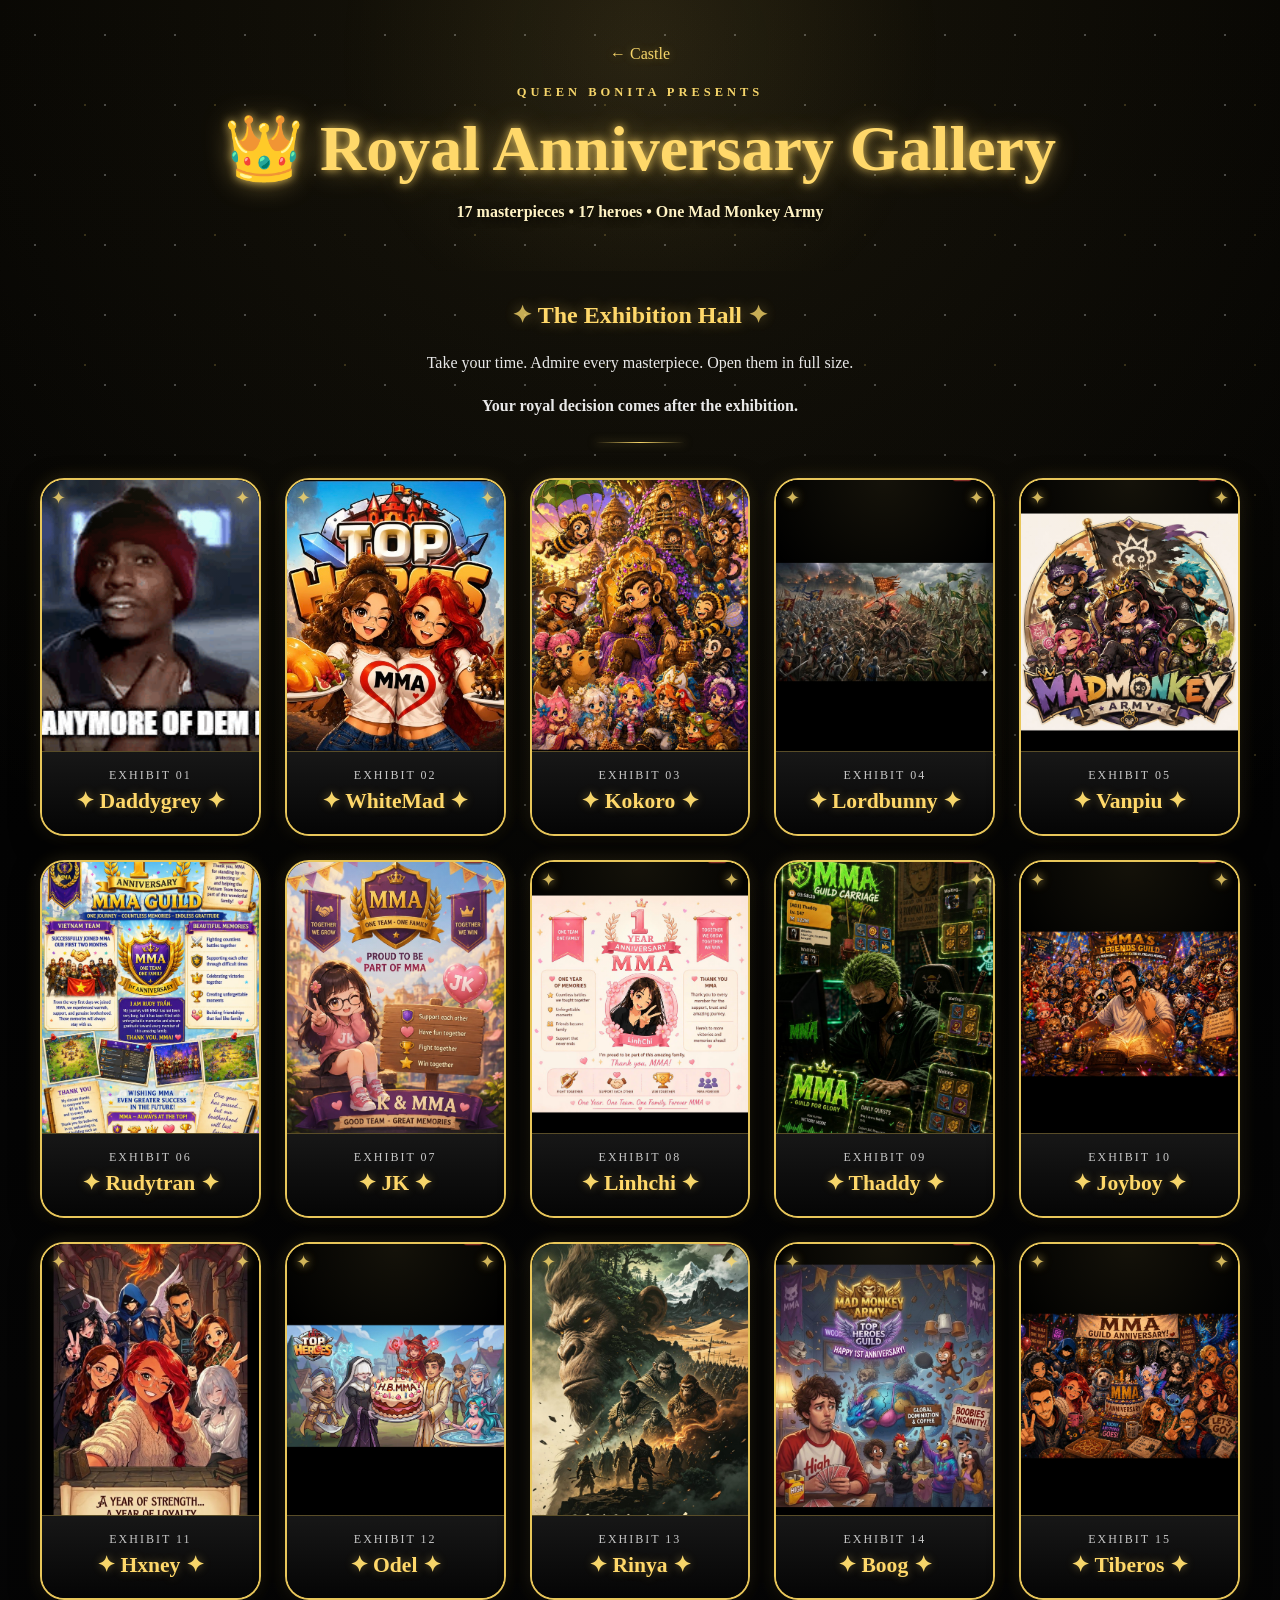
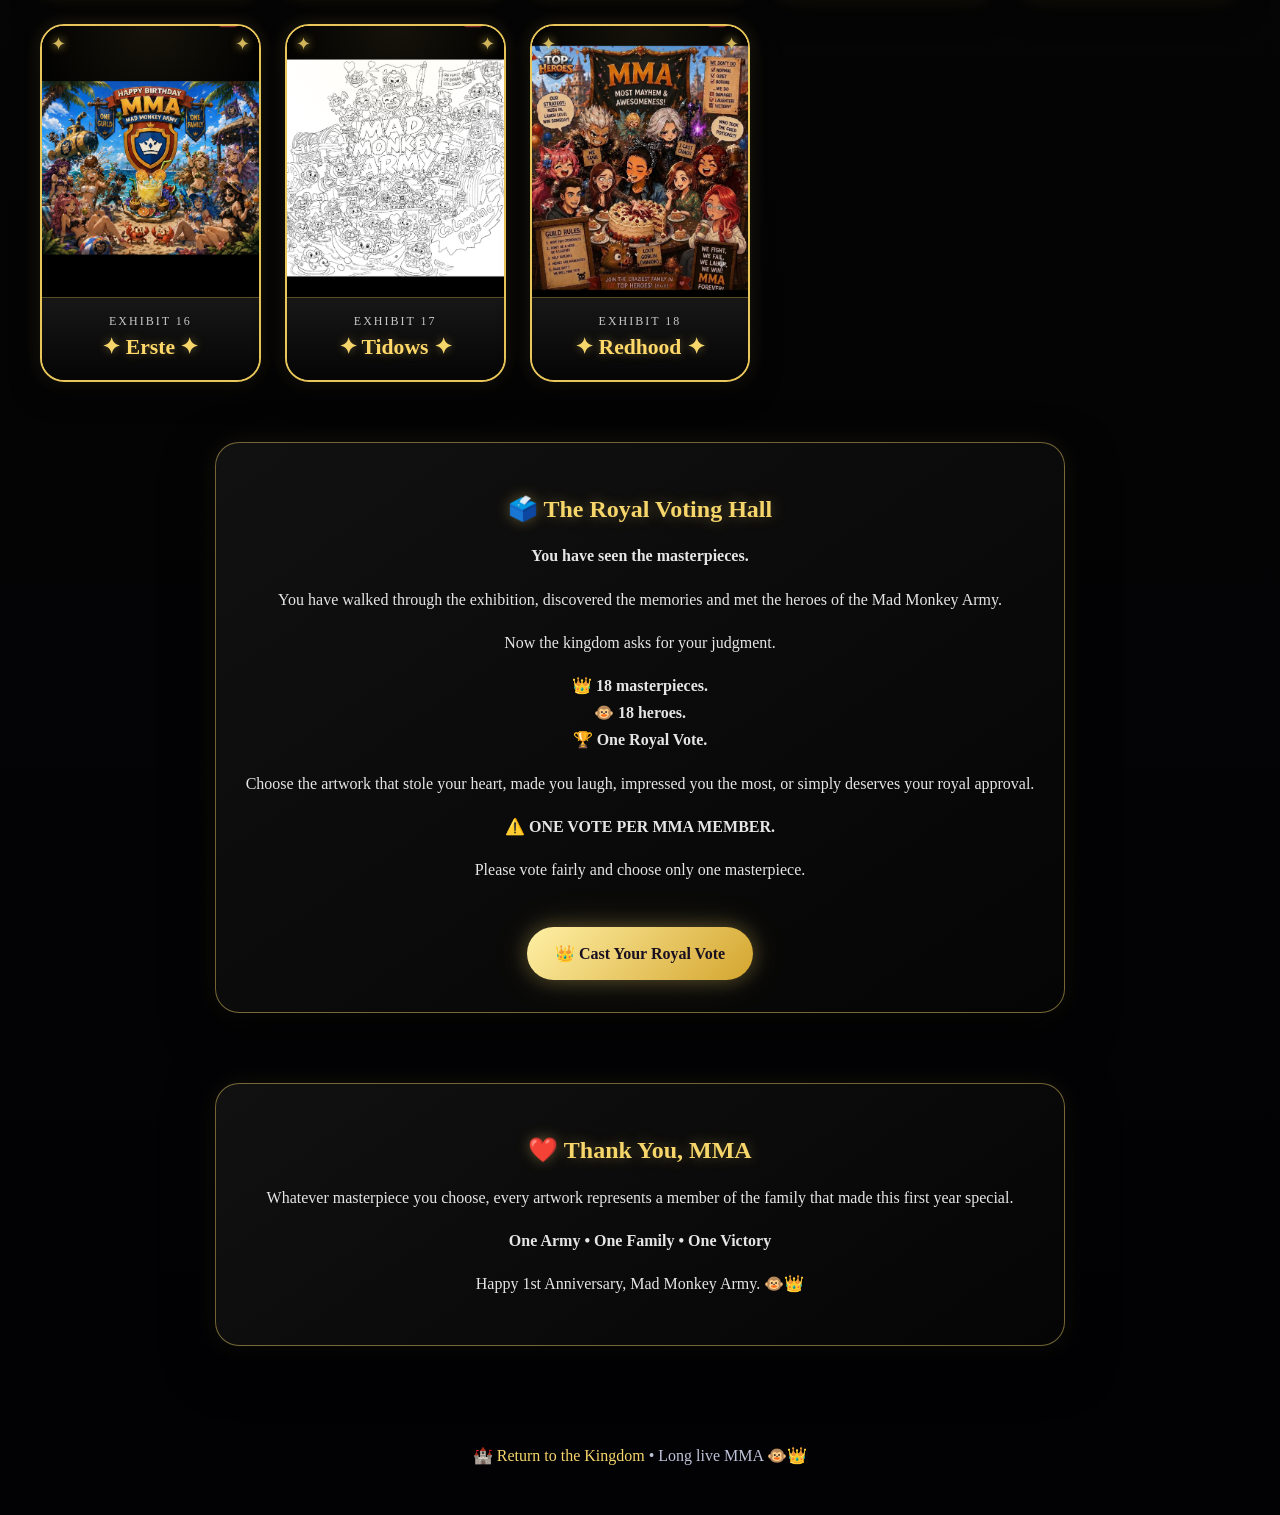
==== commit e243b63e: "Update gallery.html" ====
--- a/gallery.html
+++ b/gallery.html
@@ -95,9 +95,9 @@
     </p>
 
     <p>
-      👑 <strong>17 masterpieces.</strong>
+      👑 <strong>18 masterpieces.</strong>
       <br>
-      🐵 <strong>17 heroes.</strong>
+      🐵 <strong>18 heroes.</strong>
       <br>
       🏆 <strong>One Royal Vote.</strong>
     </p>
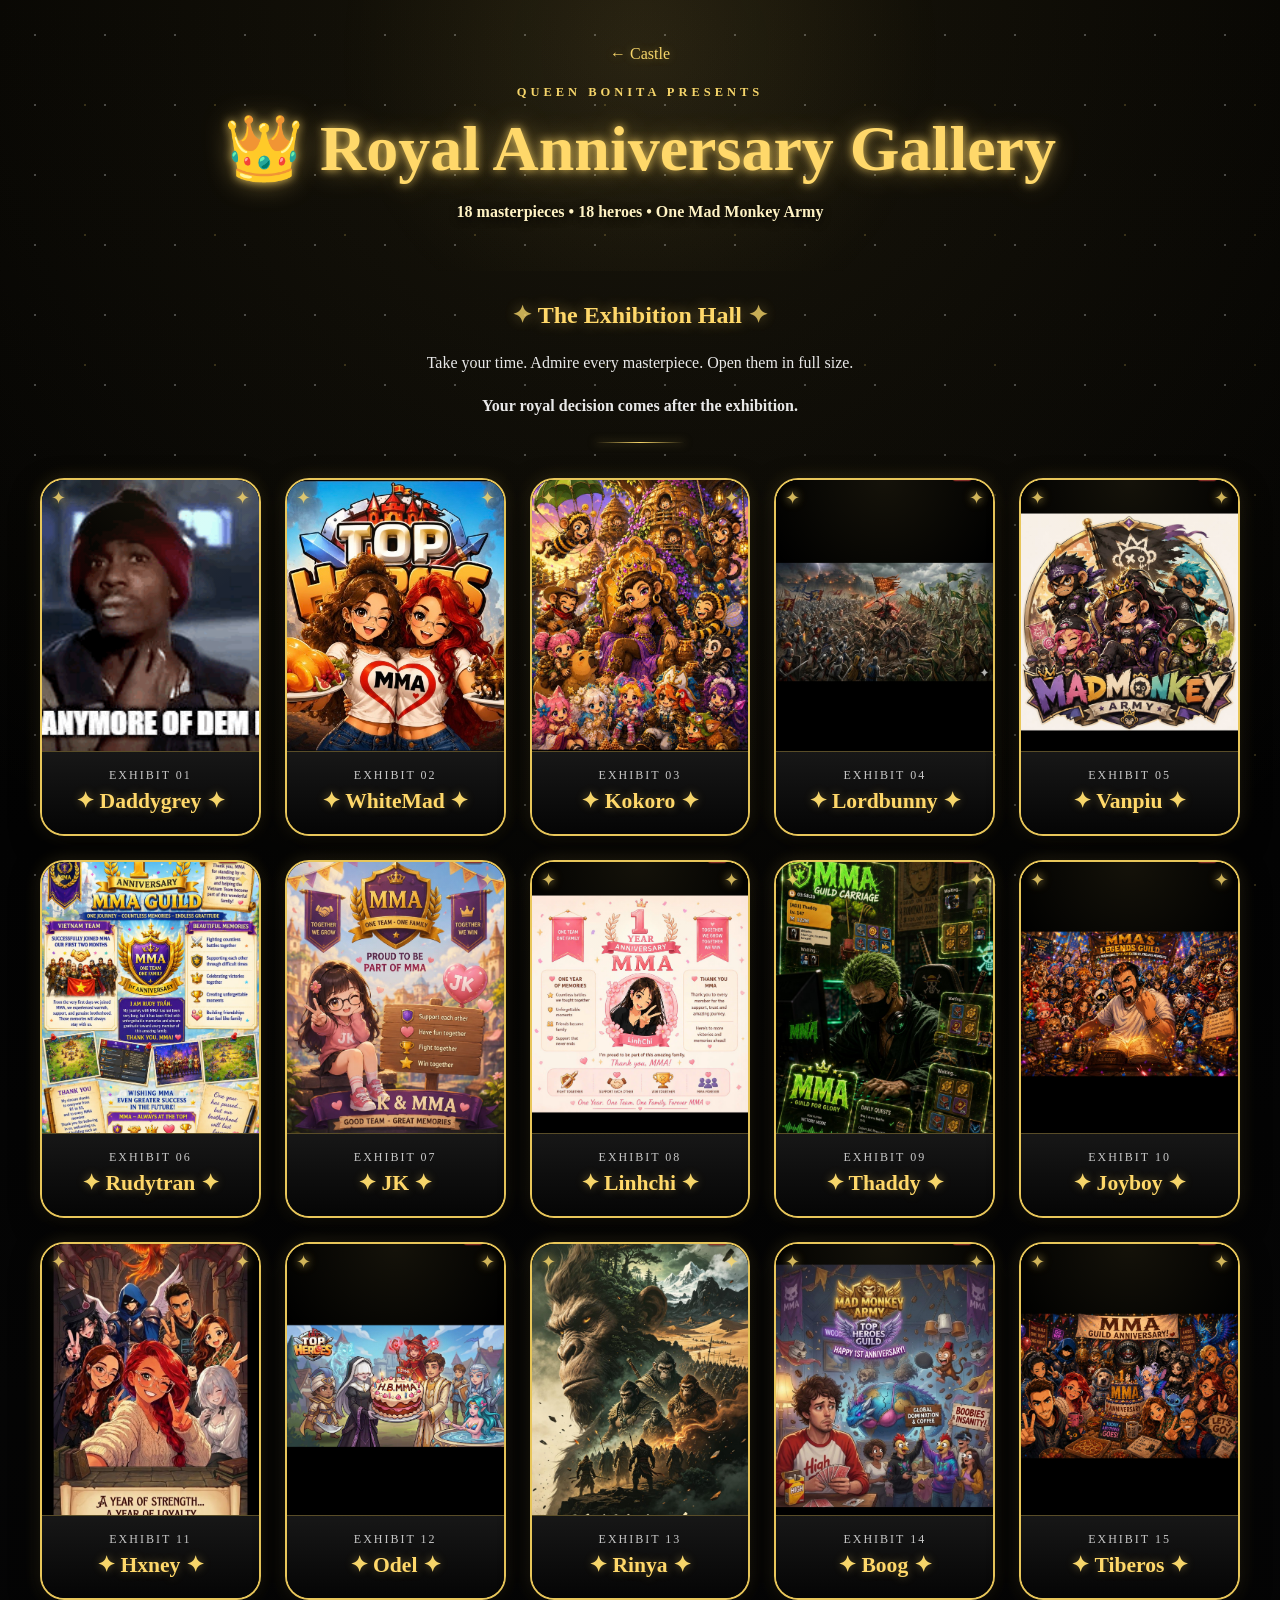
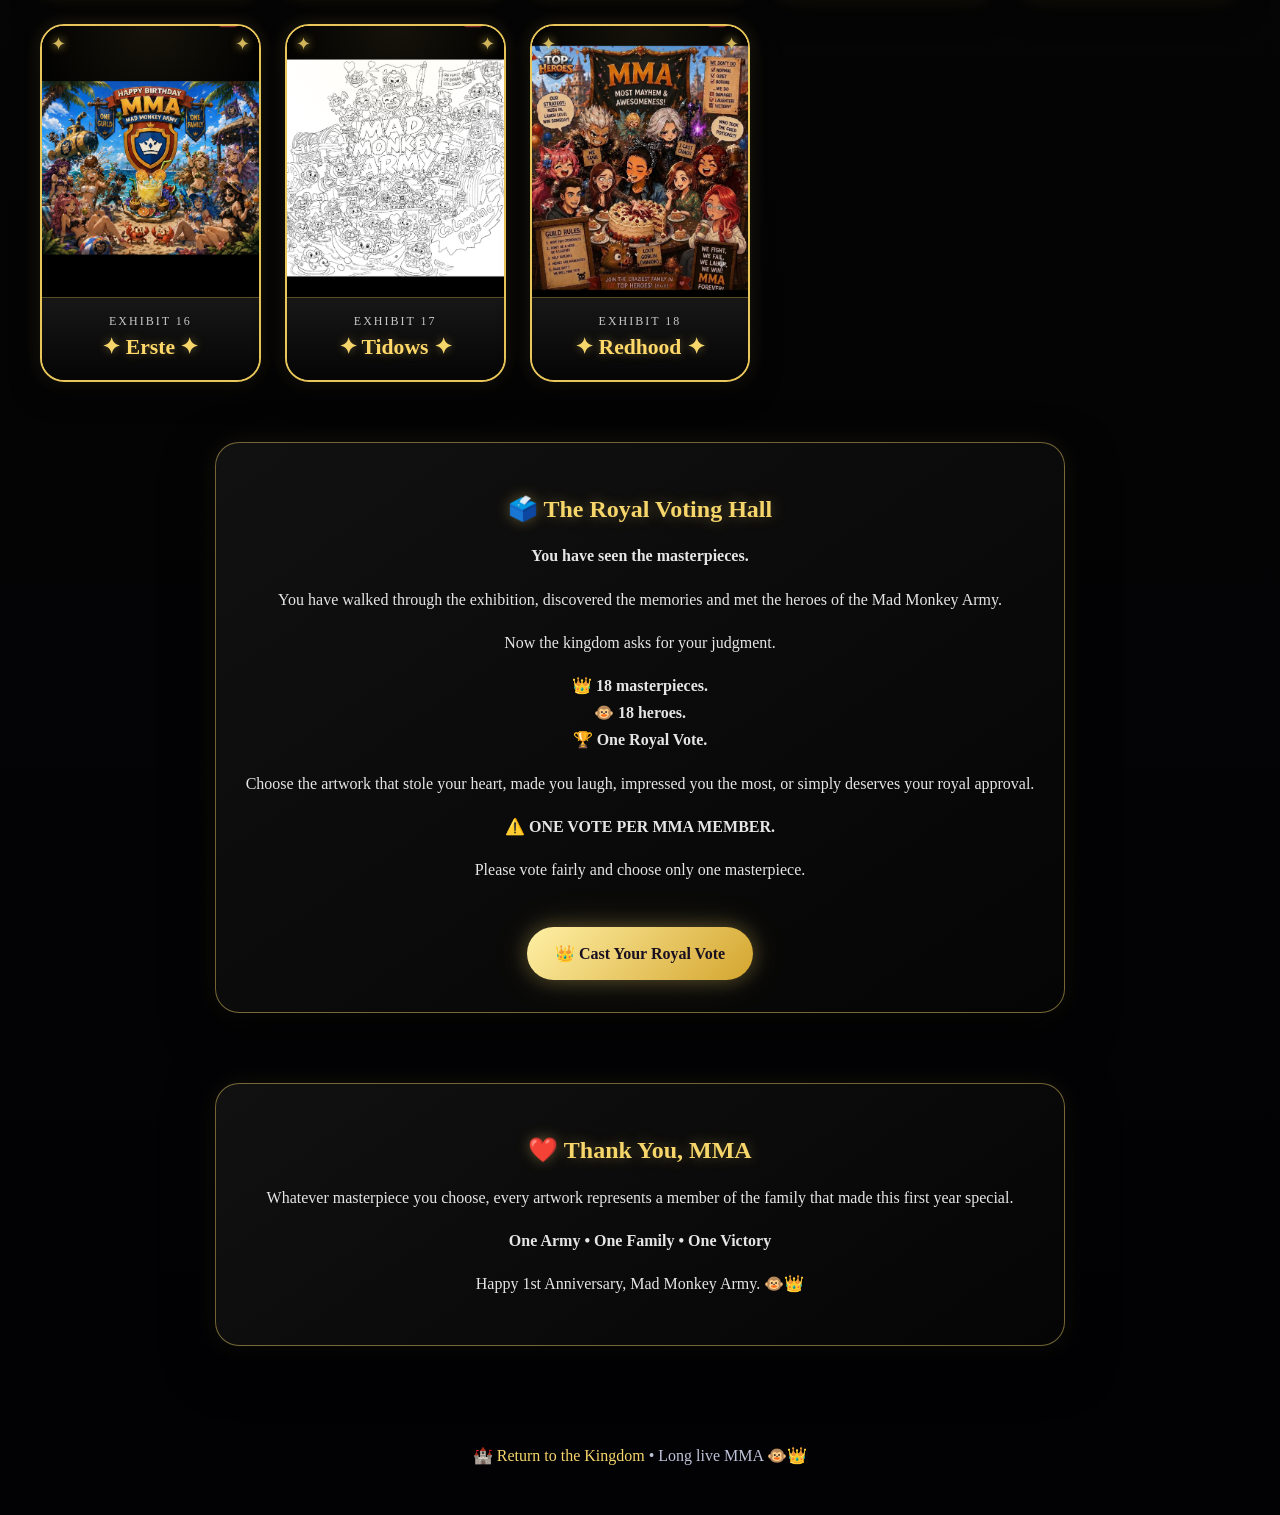
==== commit 166bfc98: "Update gallery.html" ====
--- a/gallery.html
+++ b/gallery.html
@@ -31,7 +31,7 @@
   </h1>
 
   <p>
-    17 masterpieces • 17 heroes • One Mad Monkey Army
+    18 masterpieces • 18 heroes • One Mad Monkey Army
   </p>
 
 </header>
